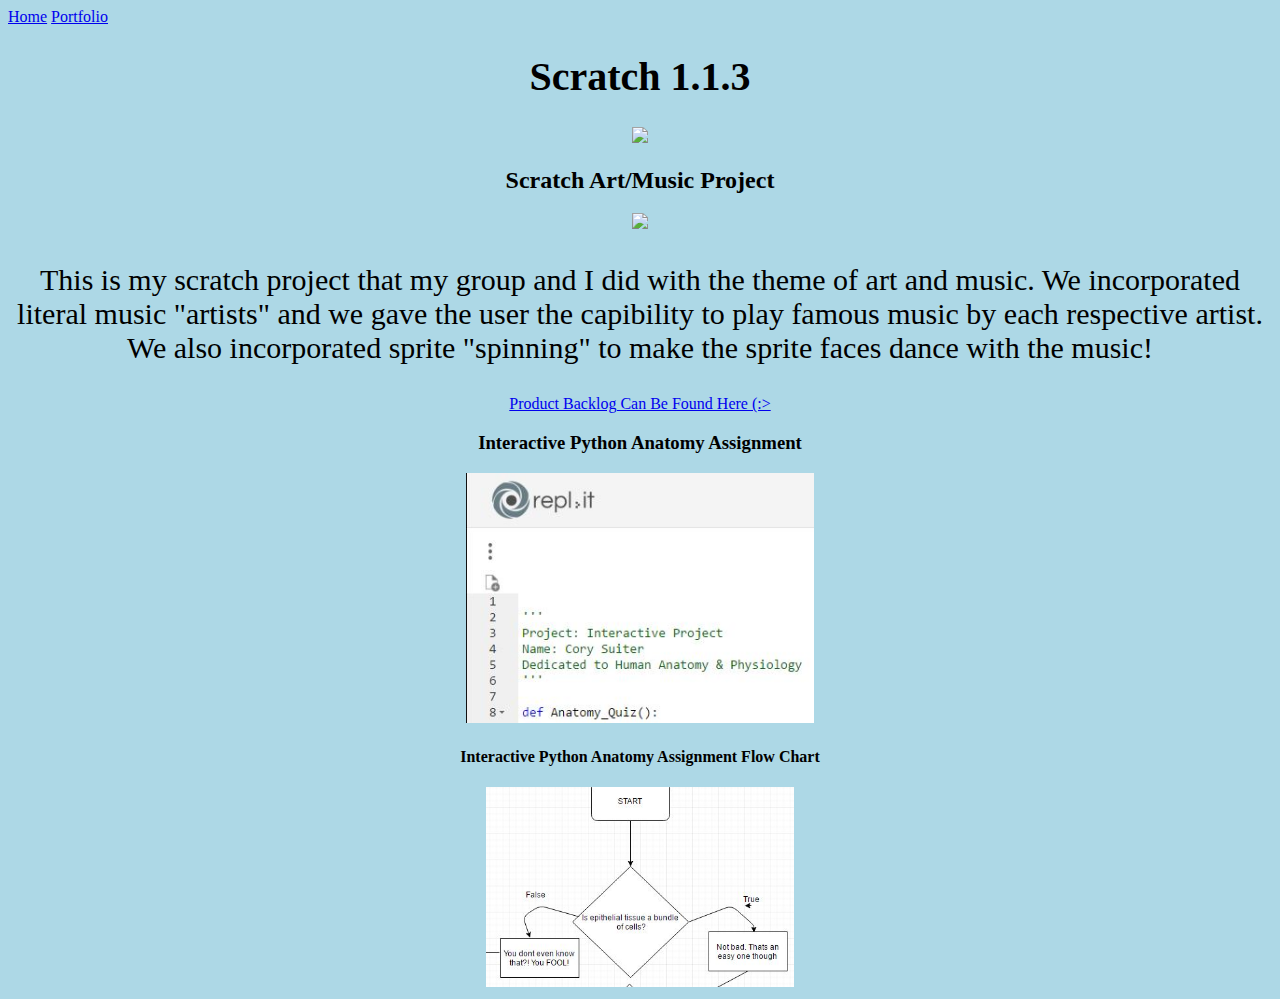
==== Portfolio/portfolio.html.html @ f1bd9fb5 "Initial commit" ====
<!DOCTYPE html>
<html>
  <head>
    <link rel="stylesheet" type="text/css" href="style.css">
	<meta charset="utf-8">
    <title>Portfolio</title>
  </head>
  <body>
	
	<a href="../index.html">Home</a>
  <a href="../Portfolio/portfolio.html.html">Portfolio</a>
	<center>
  <h1>Scratch 1.1.3</h1>
		<a href="https://scratch.mit.edu/projects/120260892/#editor"><img src="images/cory.jpg" height="250"></a>
   
   <h2> Scratch Art/Music Project </h2>
		<a href="https://scratch.mit.edu/projects/119802483/#editor"><img src="images/scratchproj.jpg" height="250"></a>
	<p> This is my scratch project that my group and I did with the theme of art and music. We incorporated literal music "artists" and we gave the user the capibility to play famous music by each respective artist. We also incorporated sprite "spinning" to make the sprite faces dance with the music!</p>
	<a href="https://docs.google.com/spreadsheets/d/1EMo-_K6sUtPm2Nwidk6A-nV69_vdwNZ0km-oxfzBdKM/edit#gid=1423386004">Product Backlog Can Be Found Here (:></a>
	<h3> Interactive Python Anatomy Assignment</h3>
		<a href="https://repl.it/DdvR/6"><img src="images/anatomyquiz.jpg" height="250"></a>
	<h4> Interactive Python Anatomy Assignment Flow Chart </h4>
		<a href="https://drive.google.com/file/d/0B0MwH5HuqGjyQlhOV2hDcndBWTA/view?usp=sharing"><img src="images/flowchart.jpg" height="200"></a> 
	</center>
  </body>
</html>
---- Portfolio/style.css ----
body {
    background-color: lightblue;
    font-family: Comic Sans MS; 
    font-style: oblique
	font-size: 10px
	}
h1 {
    font-size: 40px
}

p  {
   font-size: 30px

}
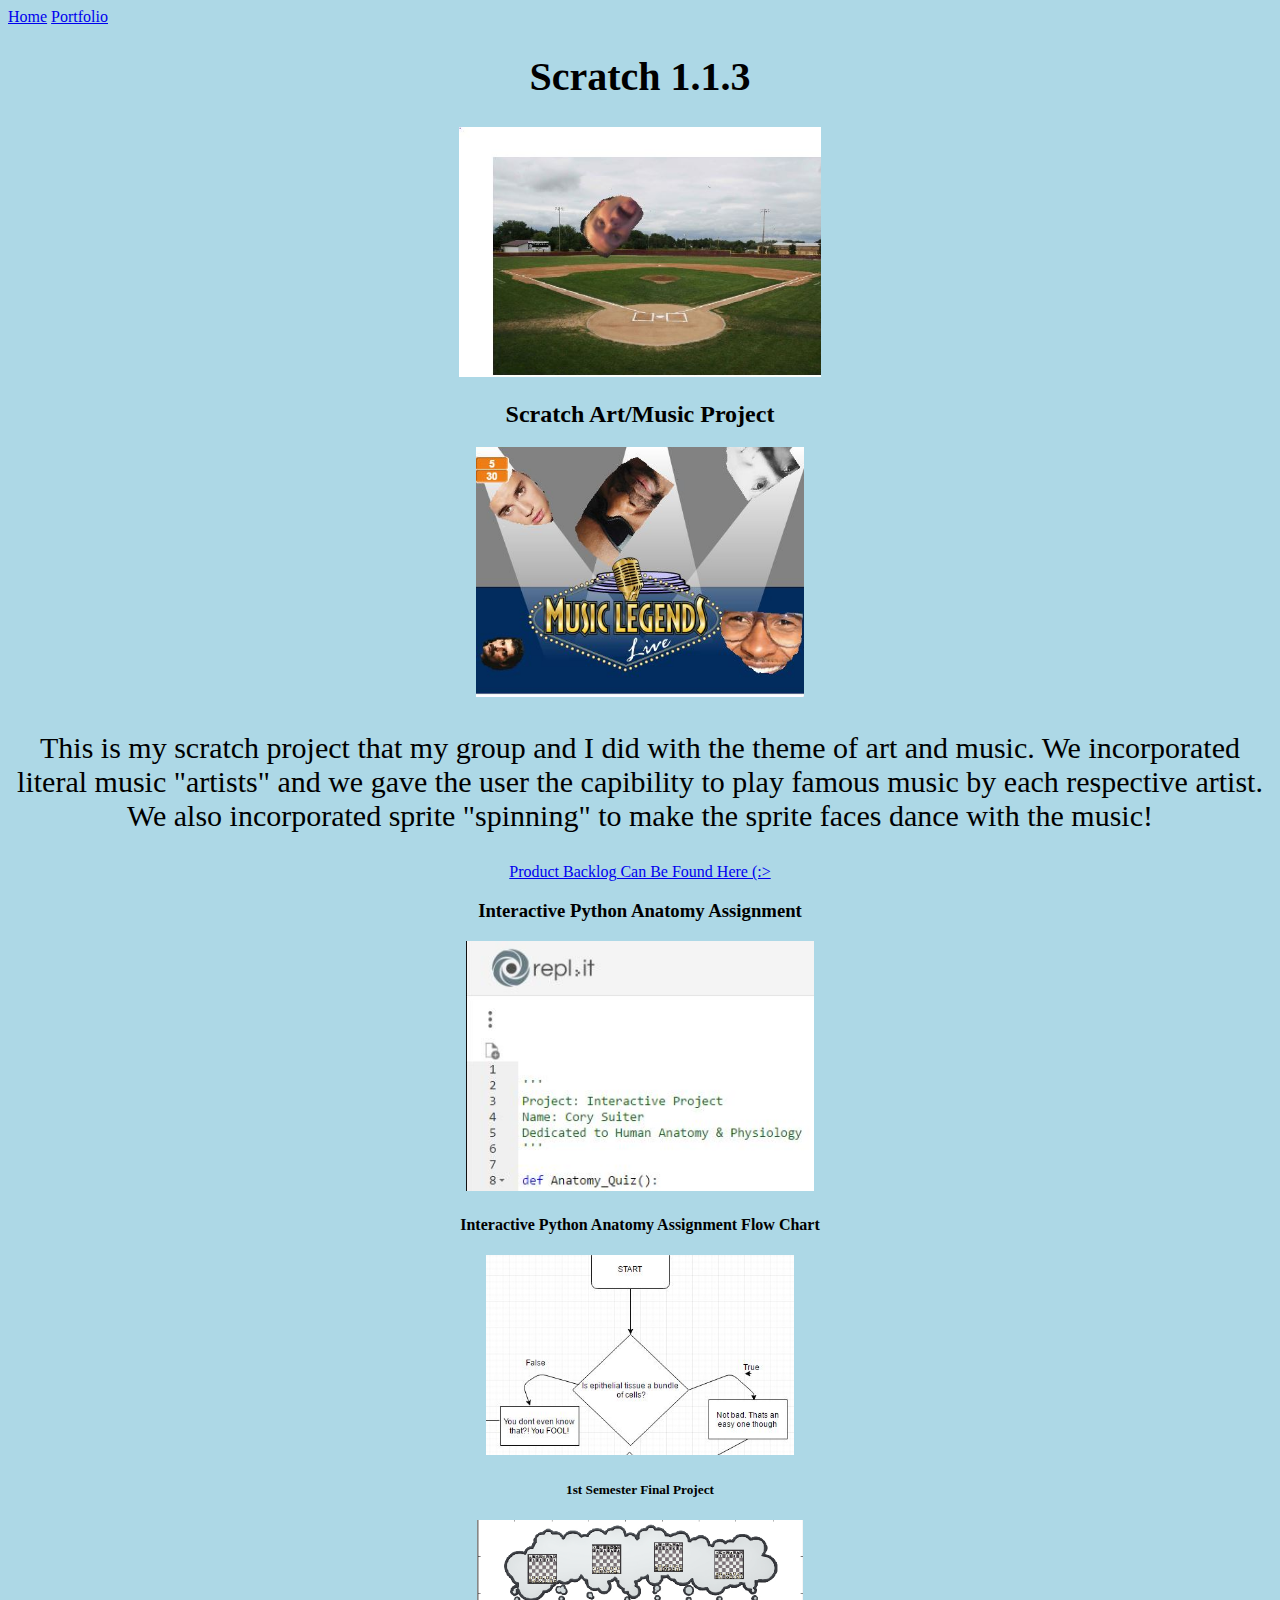
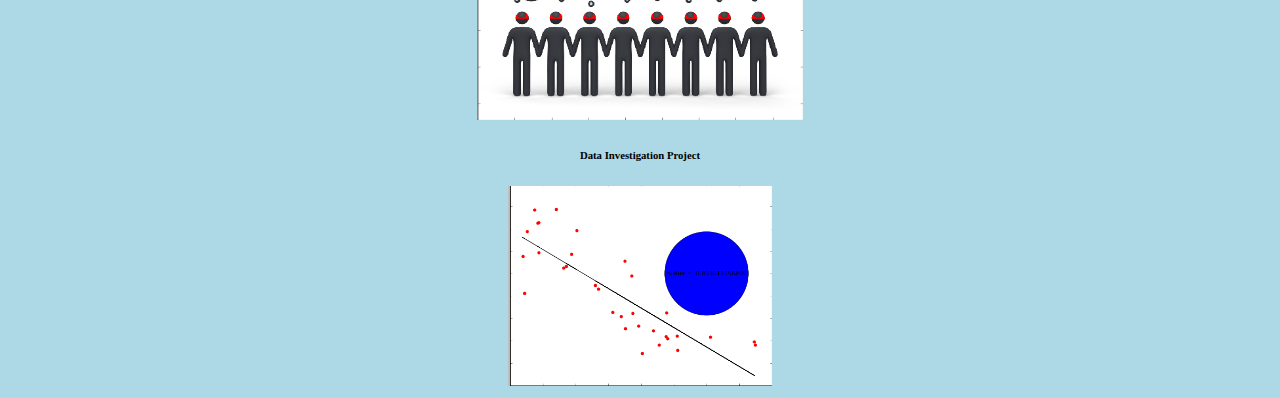
==== commit 1547b38b: "Changed the heading" ====
--- a/Portfolio/portfolio.html.html
+++ b/Portfolio/portfolio.html.html
@@ -11,16 +11,20 @@
   <a href="../Portfolio/portfolio.html.html">Portfolio</a>
 	<center>
   <h1>Scratch 1.1.3</h1>
-		<a href="https://scratch.mit.edu/projects/120260892/#editor"><img src="images/cory.jpg" height="250"></a>
+		<a href="https://scratch.mit.edu/projects/120260892/#editor"><img src="images/cory.jpg" height="250"> </a>
    
    <h2> Scratch Art/Music Project </h2>
-		<a href="https://scratch.mit.edu/projects/119802483/#editor"><img src="images/scratchproj.jpg" height="250"></a>
+		<a href="https://scratch.mit.edu/projects/119802483/#editor"><img src="images/scratchproj.jpg" height="250"> </a>
 	<p> This is my scratch project that my group and I did with the theme of art and music. We incorporated literal music "artists" and we gave the user the capibility to play famous music by each respective artist. We also incorporated sprite "spinning" to make the sprite faces dance with the music!</p>
 	<a href="https://docs.google.com/spreadsheets/d/1EMo-_K6sUtPm2Nwidk6A-nV69_vdwNZ0km-oxfzBdKM/edit#gid=1423386004">Product Backlog Can Be Found Here (:></a>
 	<h3> Interactive Python Anatomy Assignment</h3>
 		<a href="https://repl.it/DdvR/6"><img src="images/anatomyquiz.jpg" height="250"></a>
 	<h4> Interactive Python Anatomy Assignment Flow Chart </h4>
 		<a href="https://drive.google.com/file/d/0B0MwH5HuqGjyQlhOV2hDcndBWTA/view?usp=sharing"><img src="images/flowchart.jpg" height="200"></a> 
+	<h5> 1st Semester Final Project</h5>
+		<a href="https://drive.google.com/open?id=0B0MwH5HuqGjyaTllZmlabTJDc2s"><img src="images/cspfinal.PNG" height="200"></a> 
+	<h6> Data Investigation Project</h6>
+		<a href="https://drive.google.com/open?id=0B0MwH5HuqGjySHVrMDdFRWVuSnM"><img src="images/pic.PNG" height="200"></a> 
 	</center>
   </body>
 </html>
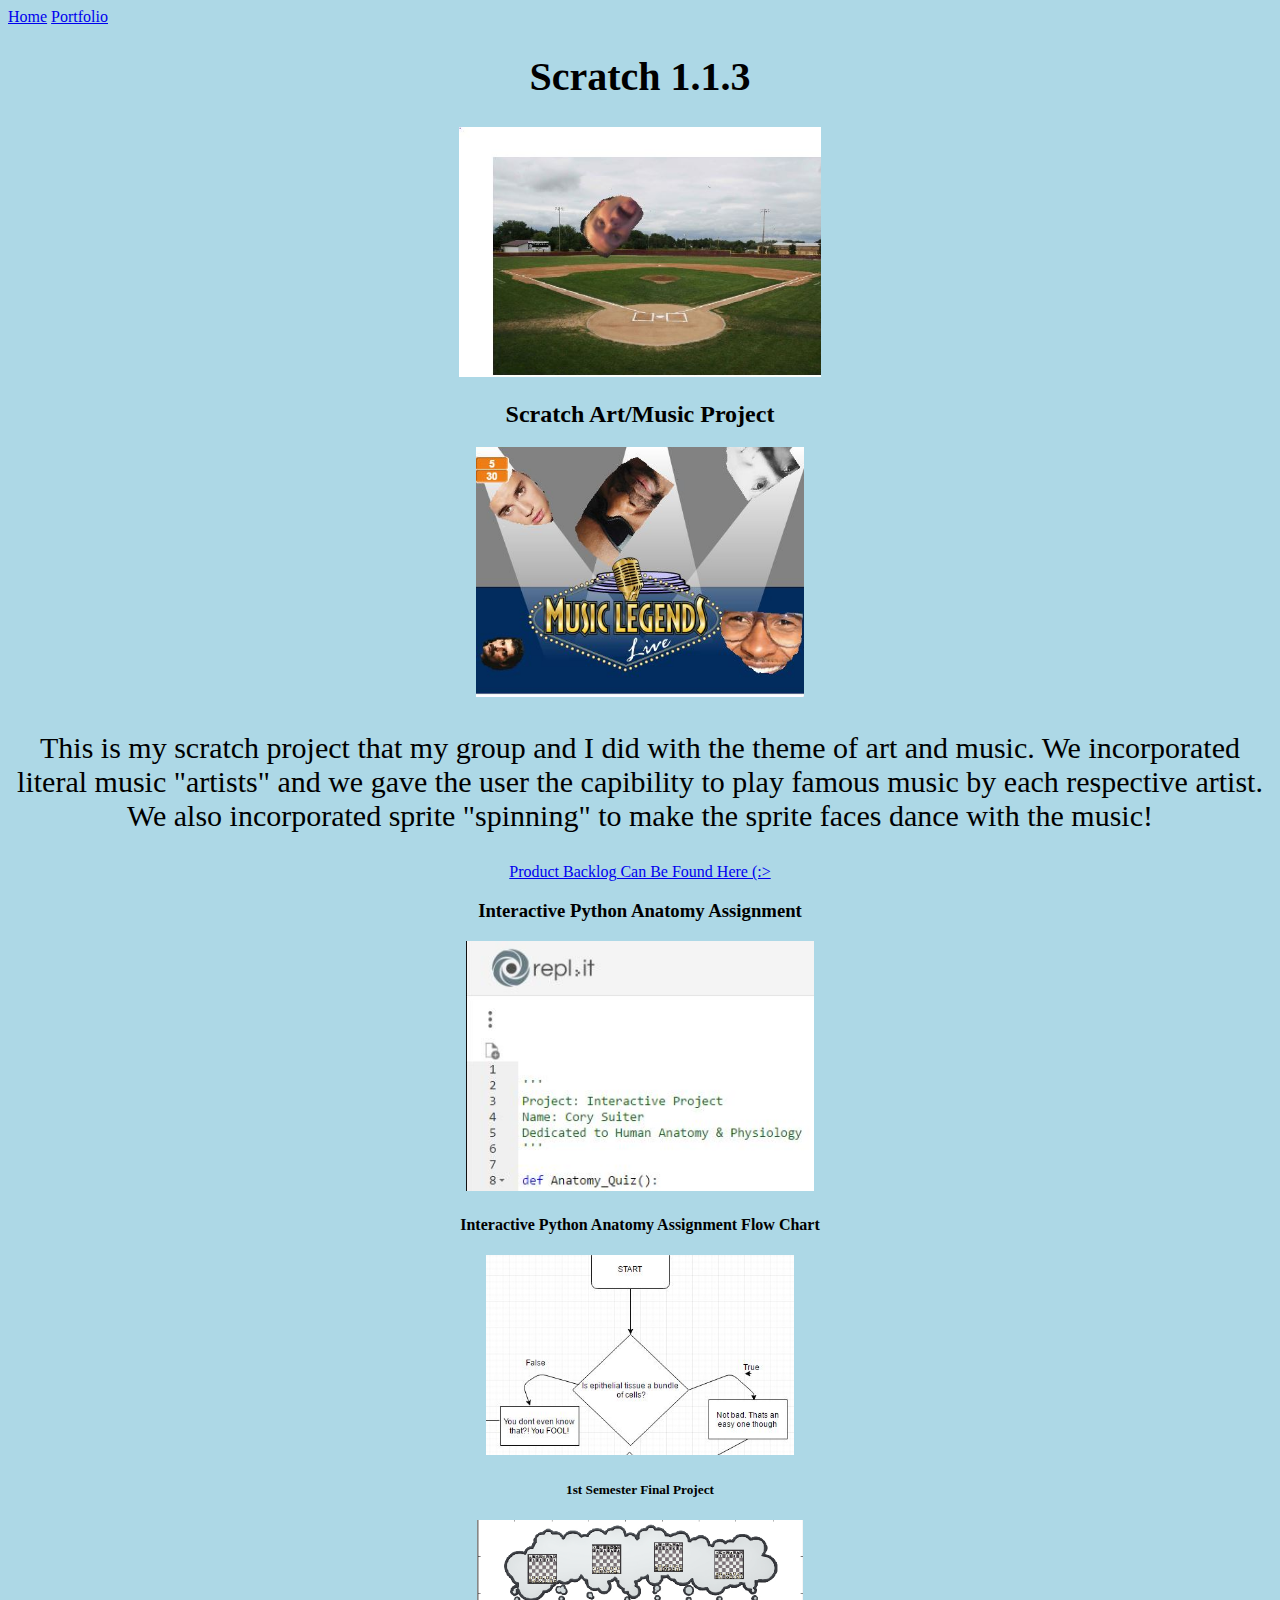
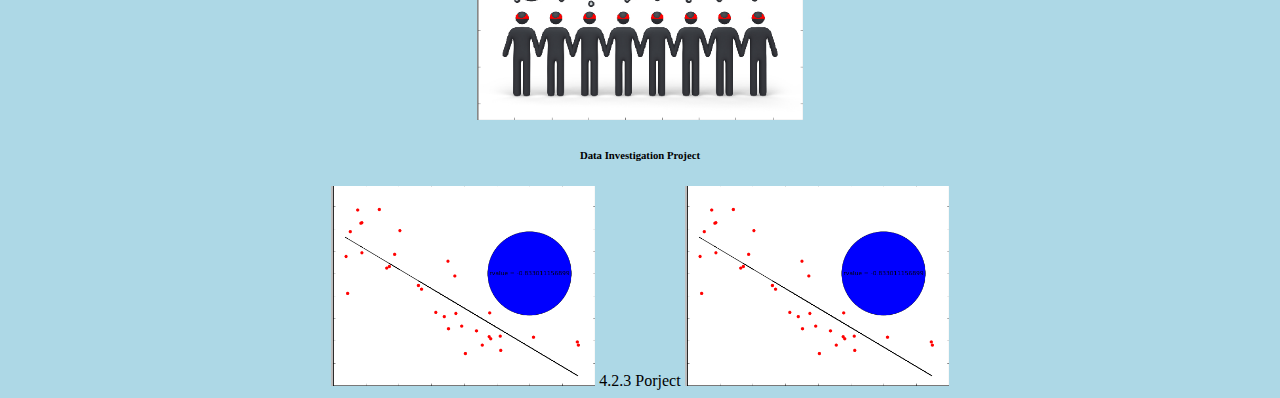
==== commit 64251a46: "Update portfolio.html.html" ====
--- a/Portfolio/portfolio.html.html
+++ b/Portfolio/portfolio.html.html
@@ -25,6 +25,8 @@
 		<a href="https://drive.google.com/open?id=0B0MwH5HuqGjyaTllZmlabTJDc2s"><img src="images/cspfinal.PNG" height="200"></a> 
 	<h6> Data Investigation Project</h6>
 		<a href="https://drive.google.com/open?id=0B0MwH5HuqGjySHVrMDdFRWVuSnM"><img src="images/pic.PNG" height="200"></a> 
-	</center>
+		<h7> 4.2.3 Porject</h7>
+		<a href="https://drive.google.com/drive/folders/0B6b644Yzx47MUUdsMW5FYUhhWE0?usp=sharing"><img src="images/pic.PNG" height="200"></a>
+	  </center>
   </body>
 </html>
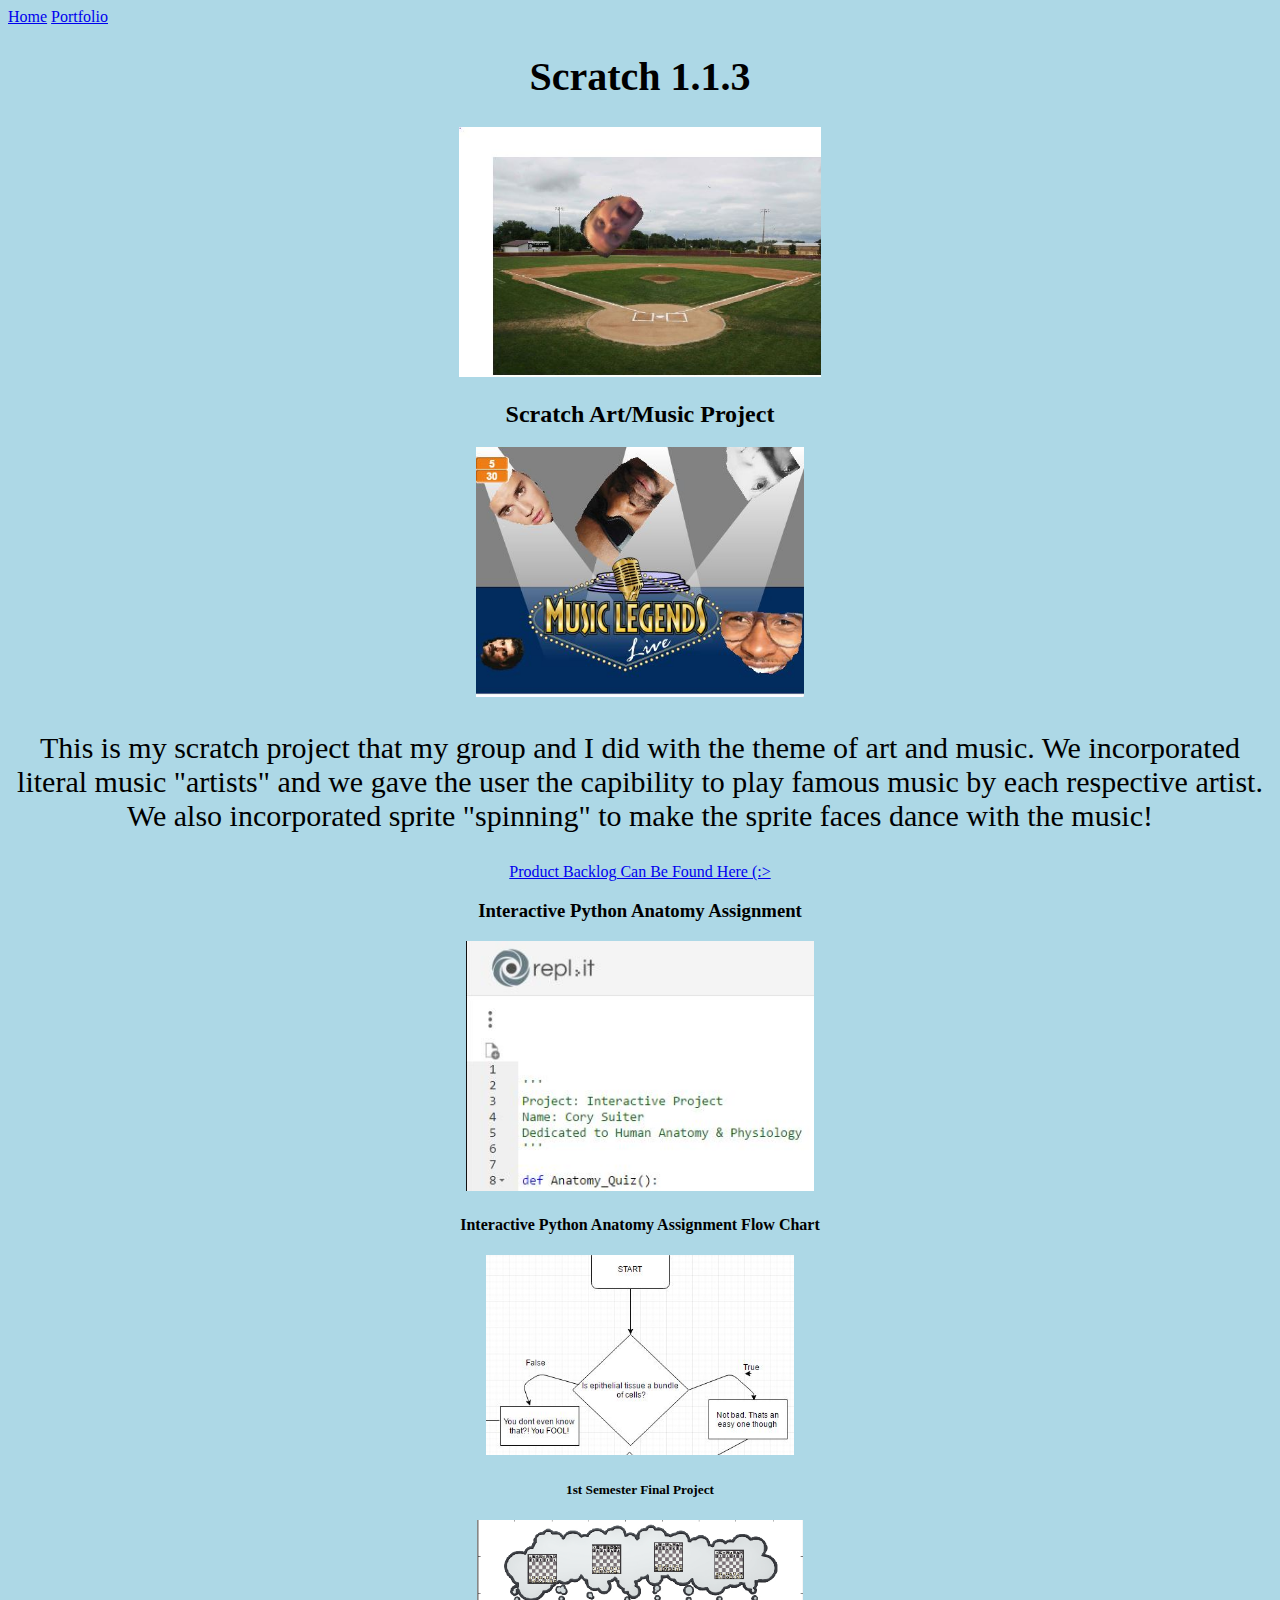
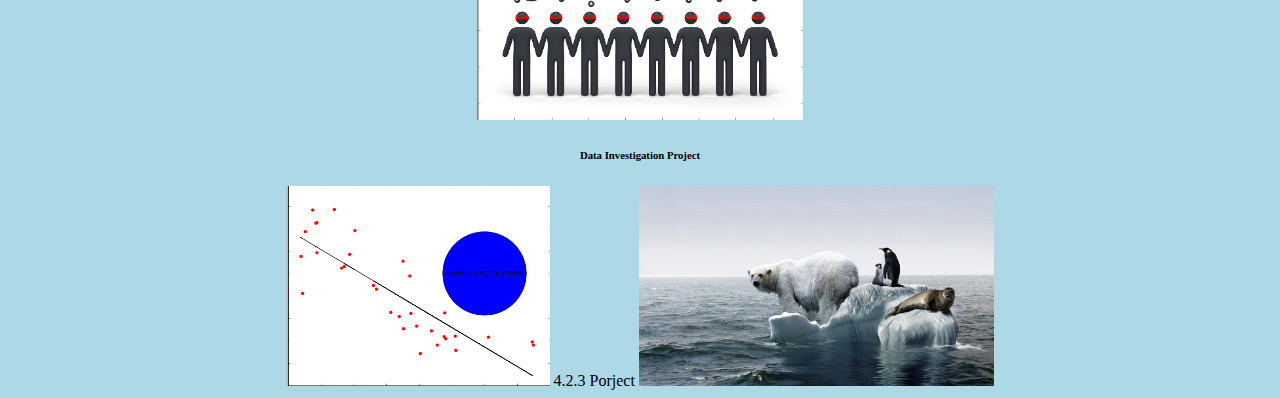
==== commit 98f9d956: "Update portfolio.html.html" ====
--- a/Portfolio/portfolio.html.html
+++ b/Portfolio/portfolio.html.html
@@ -26,7 +26,7 @@
 	<h6> Data Investigation Project</h6>
 		<a href="https://drive.google.com/open?id=0B0MwH5HuqGjySHVrMDdFRWVuSnM"><img src="images/pic.PNG" height="200"></a> 
 		<h7> 4.2.3 Porject</h7>
-		<a href="https://drive.google.com/drive/folders/0B6b644Yzx47MUUdsMW5FYUhhWE0?usp=sharing"><img src="images/pic.PNG" height="200"></a>
+		<a href="https://drive.google.com/drive/folders/0B6b644Yzx47MUUdsMW5FYUhhWE0?usp=sharing"><img src="images/global warming.jpg" height="200"></a>
 	  </center>
   </body>
 </html>
